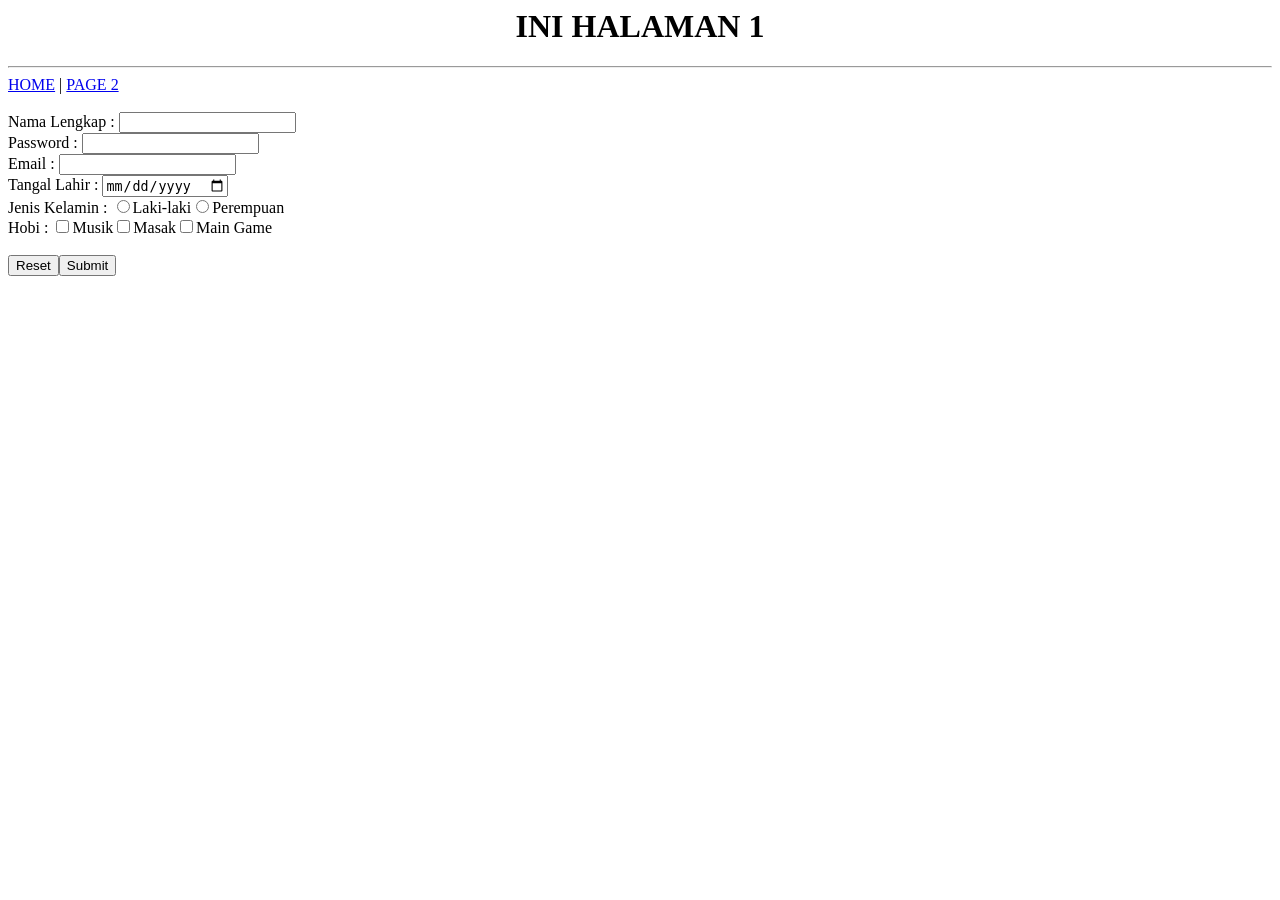
==== halaman_1.html @ aab9e3e7 "Add files via upload" ====
<html>
   <head>
    <title>HALAMAN 1</title>
   </head> 
   <body>
       <h1><center>INI HALAMAN 1</center></h1>
       <hr>
       <a href="index.html">HOME</a> |
       <a href="halaman_2.html">PAGE 2</a>
       <br>
       <br>

            <form action="">
                <table>
                    <tr>
                        <td></td>
                        <td></td>
                    </tr>
                    
                <label for="nama">Nama Lengkap : </label>
                <input type="text" 
                name="" 
                id="nama" required><br>
            <!---->
                <label for="Password">Password : </label>
                <input type="password" 
                name=""id="Password" required> <br>
            <!---->
                <label for="email">Email : </label>
               <input type="email" name="" id="email" required> <br>
            <!---->
               <label for="tl">Tangal Lahir : </label>
               <input type="date" name="" id="tl" required><br>
            <!---->
               <label for="">Jenis Kelamin : </label>
               <input type="radio" name="k" id="">
               <label for="">Laki-laki</label>
               <input type="radio" name="k" id="">
               <label for="">Perempuan</label> <br>
            <!----> 
               <label for="">Hobi : </label> 

               <input type="checkbox" name="" id="musik">
               <label for="musik">Musik</label>

                <input type="checkbox" name="" id="masak">
               <label for="masak">Masak</label>

                <input type="checkbox" name="" id="game">
               <label for="game">Main Game</label> <br> <br>
            <!---->
               <input type="reset" name="" id="">
               <input type="submit" name="" id="">
            
                
              </table>
            </form >
         </body>
</html>
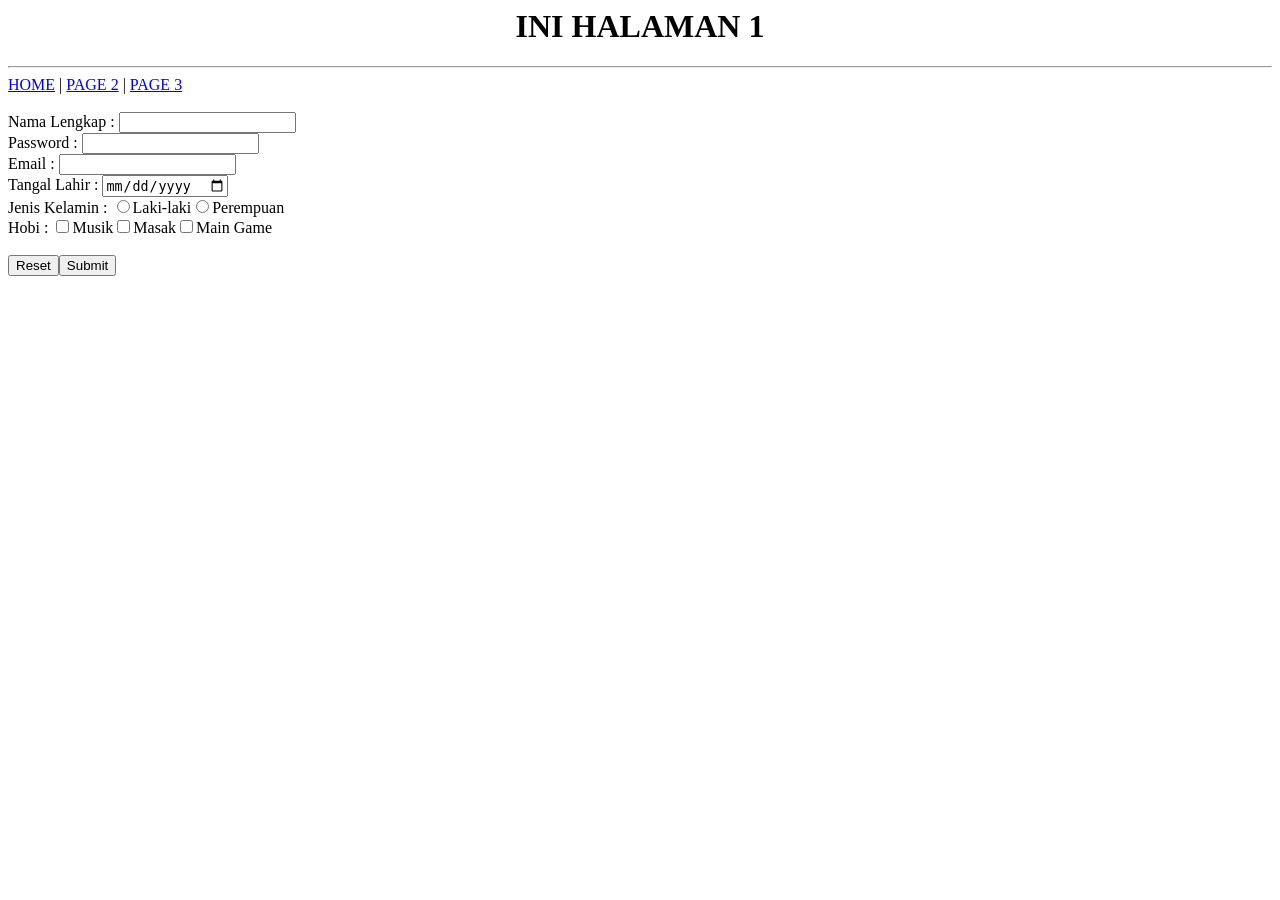
==== commit 10cea41b: "Add files via upload" ====
--- a/halaman_1.html
+++ b/halaman_1.html
@@ -6,7 +6,8 @@
        <h1><center>INI HALAMAN 1</center></h1>
        <hr>
        <a href="index.html">HOME</a> |
-       <a href="halaman_2.html">PAGE 2</a>
+       <a href="halaman_2.html">PAGE 2</a> |
+       <a href="index3.html">PAGE 3</a>
        <br>
        <br>
 
